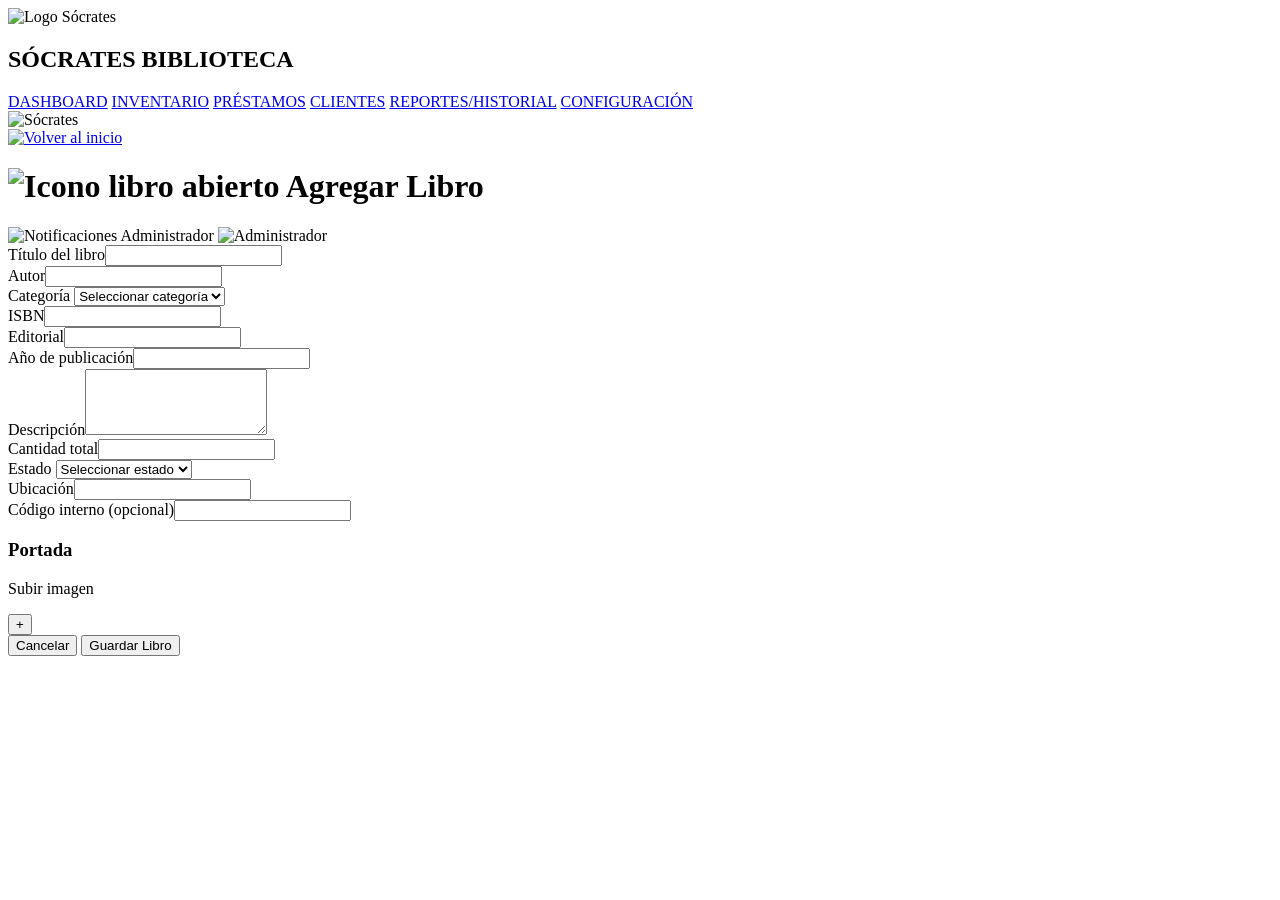
==== Agregar_libro.html @ 20a038a2 "Add files via upload Html Agregar Libro" ====
<!DOCTYPE html>
<html lang="es">
<head>
  <meta charset="UTF-8">
  <meta name="viewport" content="width=device-width, initial-scale=1.0">
  <title>Agregar Libro</title>
  
</head>
<body>
  <div class="layout">
    <!-- Barra lateral -->
    <aside class="sidebar">
      <div class="logo">
        <img src="img/socratesh.jpg" alt="Logo Sócrates">
        <h2>SÓCRATES BIBLIOTECA</h2>
      </div>

      <!-- Navegación -->
      <nav class="nav">
        <a href="#">DASHBOARD</a>
        <a href="#">INVENTARIO</a>
        <a href="#">PRÉSTAMOS</a>
        <a href="#">CLIENTES</a>
        <a href="#">REPORTES/HISTORIAL</a>
        <a href="#">CONFIGURACIÓN</a>
      </nav>

     
      <div class="nav-socrates">
        <img src="img/socra.png" alt="Sócrates">
      </div>
    </aside>

    <!-- Contenido principal -->
    <main class="main">
      <header class="header">
        <div class="header-left">
        
          <a href="index.html" class="back-button">
            <img src="img/atras.png" alt="Volver al inicio" class="back-icon">
          </a>

          <h1>
            <img src="img/libro-abierto.png" alt="Icono libro abierto" class="logo-img">
            Agregar Libro
          </h1>
        </div>
        <div class="admin">
          <img src="img/bell.png" alt="Notificaciones" class="icono-notificacion" width="22">
          <span>Administrador</span>
          <img src="img/usuario.png" alt="Administrador" class="admin-icon" width="28">
        </div>
      </header>

      <!-- Formulario -->
      <form class="form">
      
        <div class="form-left">
          <div class="form-group"><label>Título del libro</label><input type="text"></div>
          <div class="form-group"><label>Autor</label><input type="text"></div>

          <div class="form-group">
            <label>Categoría</label>
            <select>
              <option>Seleccionar categoría</option>
              <option>Romántico</option>
              <option>Ciencia ficción</option>
              <option>Fantasía</option>
              <option>Misterio</option>
              <option>Aventura</option>
              <option>Humor</option>
              <option>Terror</option>
              <option>Comics/Manga</option>
            </select>
          </div>

          <div class="form-group"><label>ISBN</label><input type="text"></div>
          <div class="form-group"><label>Editorial</label><input type="text"></div>
          <div class="form-group"><label>Año de publicación</label><input type="number"></div>
          <div class="form-group full"><label>Descripción</label><textarea rows="4"></textarea></div>
          <div class="form-group"><label>Cantidad total</label><input type="number"></div>

          <div class="form-group">
            <label>Estado</label>
            <select>
              <option>Seleccionar estado</option>
              <option>Disponible</option>
              <option>Prestado</option>
              <option>Reservado</option>
              <option>En reparación</option>
              <option>Extraviado</option>
              <option>Obsoleto</option>
            </select>
          </div>

          <div class="form-group"><label>Ubicación</label><input type="text"></div>
          <div class="form-group"><label>Código interno (opcional)</label><input type="text"></div>
        </div>

      
        <div class="form-right">
          <h3>Portada</h3>
          <div class="upload">
            <p>Subir imagen</p>
            <button type="button">+</button>
          </div>
        </div>
      </form>

      
      <div class="buttons-section">
        <div class="line"></div> 
        <div class="buttons">
          <button class="cancel">Cancelar</button>
          <button class="save">Guardar Libro</button>
        </div>
      </div>
    </main>
  </div>
</body>
</html>
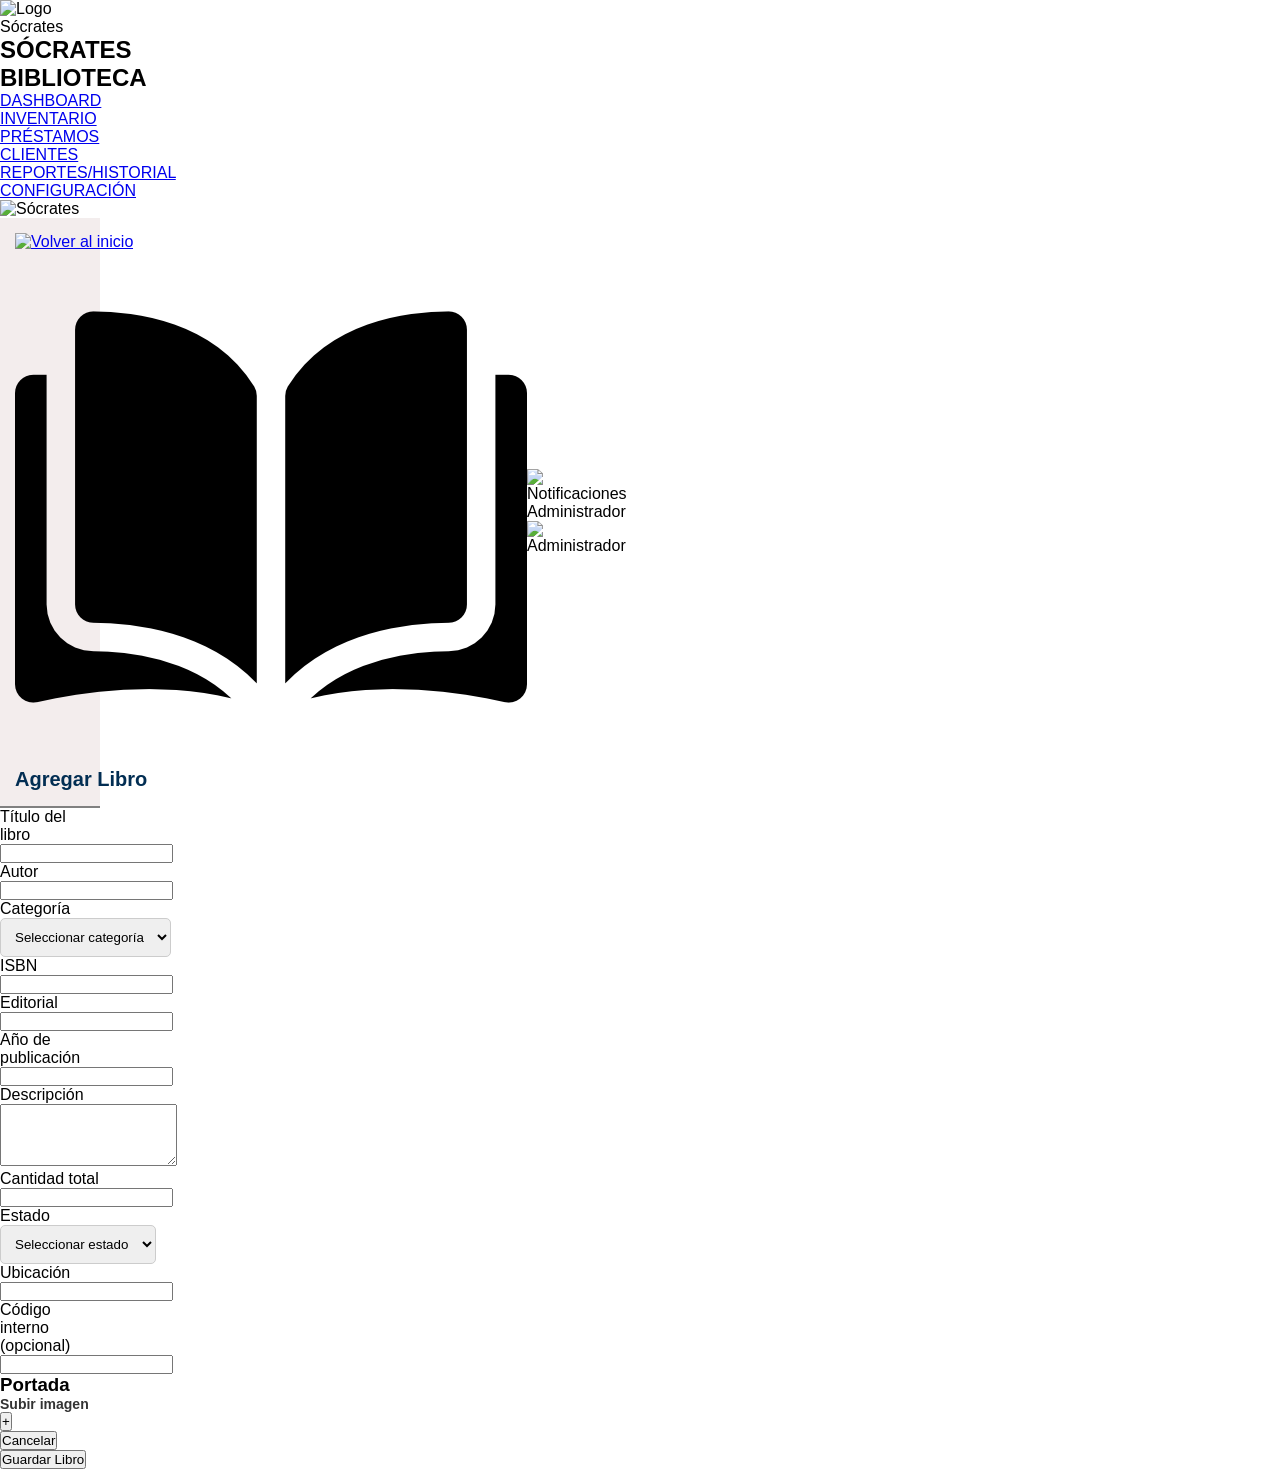
==== commit 58f974b2: "Primera Entrega del Proyecto 06/07/2026" ====
--- a/Agregar_libro.html
+++ b/Agregar_libro.html
@@ -1,121 +1,122 @@
-<!DOCTYPE html>
-<html lang="es">
-<head>
-  <meta charset="UTF-8">
-  <meta name="viewport" content="width=device-width, initial-scale=1.0">
-  <title>Agregar Libro</title>
-  
-</head>
-<body>
-  <div class="layout">
-    <!-- Barra lateral -->
-    <aside class="sidebar">
-      <div class="logo">
-        <img src="img/socratesh.jpg" alt="Logo Sócrates">
-        <h2>SÓCRATES BIBLIOTECA</h2>
-      </div>
-
-      <!-- Navegación -->
-      <nav class="nav">
-        <a href="#">DASHBOARD</a>
-        <a href="#">INVENTARIO</a>
-        <a href="#">PRÉSTAMOS</a>
-        <a href="#">CLIENTES</a>
-        <a href="#">REPORTES/HISTORIAL</a>
-        <a href="#">CONFIGURACIÓN</a>
-      </nav>
-
-     
-      <div class="nav-socrates">
-        <img src="img/socra.png" alt="Sócrates">
-      </div>
-    </aside>
-
-    <!-- Contenido principal -->
-    <main class="main">
-      <header class="header">
-        <div class="header-left">
-        
-          <a href="index.html" class="back-button">
-            <img src="img/atras.png" alt="Volver al inicio" class="back-icon">
-          </a>
-
-          <h1>
-            <img src="img/libro-abierto.png" alt="Icono libro abierto" class="logo-img">
-            Agregar Libro
-          </h1>
-        </div>
-        <div class="admin">
-          <img src="img/bell.png" alt="Notificaciones" class="icono-notificacion" width="22">
-          <span>Administrador</span>
-          <img src="img/usuario.png" alt="Administrador" class="admin-icon" width="28">
-        </div>
-      </header>
-
-      <!-- Formulario -->
-      <form class="form">
-      
-        <div class="form-left">
-          <div class="form-group"><label>Título del libro</label><input type="text"></div>
-          <div class="form-group"><label>Autor</label><input type="text"></div>
-
-          <div class="form-group">
-            <label>Categoría</label>
-            <select>
-              <option>Seleccionar categoría</option>
-              <option>Romántico</option>
-              <option>Ciencia ficción</option>
-              <option>Fantasía</option>
-              <option>Misterio</option>
-              <option>Aventura</option>
-              <option>Humor</option>
-              <option>Terror</option>
-              <option>Comics/Manga</option>
-            </select>
-          </div>
-
-          <div class="form-group"><label>ISBN</label><input type="text"></div>
-          <div class="form-group"><label>Editorial</label><input type="text"></div>
-          <div class="form-group"><label>Año de publicación</label><input type="number"></div>
-          <div class="form-group full"><label>Descripción</label><textarea rows="4"></textarea></div>
-          <div class="form-group"><label>Cantidad total</label><input type="number"></div>
-
-          <div class="form-group">
-            <label>Estado</label>
-            <select>
-              <option>Seleccionar estado</option>
-              <option>Disponible</option>
-              <option>Prestado</option>
-              <option>Reservado</option>
-              <option>En reparación</option>
-              <option>Extraviado</option>
-              <option>Obsoleto</option>
-            </select>
-          </div>
-
-          <div class="form-group"><label>Ubicación</label><input type="text"></div>
-          <div class="form-group"><label>Código interno (opcional)</label><input type="text"></div>
-        </div>
-
-      
-        <div class="form-right">
-          <h3>Portada</h3>
-          <div class="upload">
-            <p>Subir imagen</p>
-            <button type="button">+</button>
-          </div>
-        </div>
-      </form>
-
-      
-      <div class="buttons-section">
-        <div class="line"></div> 
-        <div class="buttons">
-          <button class="cancel">Cancelar</button>
-          <button class="save">Guardar Libro</button>
-        </div>
-      </div>
-    </main>
-  </div>
-</body>
-</html>
+<!DOCTYPE html>
+<html lang="es">
+<head>
+  <meta charset="UTF-8">
+  <meta name="viewport" content="width=device-width, initial-scale=1.0">
+  <title>Agregar Libro</title>
+  <link rel="stylesheet" href="css/estilos.css">
+  
+</head>
+<body>
+  <div class="layout">
+    <!-- Barra lateral -->
+    <aside class="sidebar">
+      <div class="logo">
+        <img src="img/socratesh.jpg" alt="Logo Sócrates">
+        <h2>SÓCRATES BIBLIOTECA</h2>
+      </div>
+
+      <!-- Navegación -->
+      <nav class="nav">
+        <a href="#">DASHBOARD</a>
+        <a href="#">INVENTARIO</a>
+        <a href="#">PRÉSTAMOS</a>
+        <a href="#">CLIENTES</a>
+        <a href="#">REPORTES/HISTORIAL</a>
+        <a href="#">CONFIGURACIÓN</a>
+      </nav>
+
+     
+      <div class="nav-socrates">
+        <img src="img/socra.png" alt="Sócrates">
+      </div>
+    </aside>
+
+    <!-- Contenido principal -->
+    <main class="main">
+      <header class="header">
+        <div class="header-left">
+        
+          <a href="index.html" class="back-button">
+            <img src="img/atras.png" alt="Volver al inicio" class="back-icon">
+          </a>
+
+          <h1>
+            <img src="img/libro-abierto.png" alt="Icono libro abierto" class="logo-img">
+            Agregar Libro
+          </h1>
+        </div>
+        <div class="admin">
+          <img src="img/bell.png" alt="Notificaciones" class="icono-notificacion" width="22">
+          <span>Administrador</span>
+          <img src="img/usuario.png" alt="Administrador" class="admin-icon" width="28">
+        </div>
+      </header>
+
+      <!-- Formulario -->
+      <form class="form">
+      
+        <div class="form-left">
+          <div class="form-group"><label>Título del libro</label><input type="text"></div>
+          <div class="form-group"><label>Autor</label><input type="text"></div>
+
+          <div class="form-group">
+            <label>Categoría</label>
+            <select>
+              <option>Seleccionar categoría</option>
+              <option>Romántico</option>
+              <option>Ciencia ficción</option>
+              <option>Fantasía</option>
+              <option>Misterio</option>
+              <option>Aventura</option>
+              <option>Humor</option>
+              <option>Terror</option>
+              <option>Comics/Manga</option>
+            </select>
+          </div>
+
+          <div class="form-group"><label>ISBN</label><input type="text"></div>
+          <div class="form-group"><label>Editorial</label><input type="text"></div>
+          <div class="form-group"><label>Año de publicación</label><input type="number"></div>
+          <div class="form-group full"><label>Descripción</label><textarea rows="4"></textarea></div>
+          <div class="form-group"><label>Cantidad total</label><input type="number"></div>
+
+          <div class="form-group">
+            <label>Estado</label>
+            <select>
+              <option>Seleccionar estado</option>
+              <option>Disponible</option>
+              <option>Prestado</option>
+              <option>Reservado</option>
+              <option>En reparación</option>
+              <option>Extraviado</option>
+              <option>Obsoleto</option>
+            </select>
+          </div>
+
+          <div class="form-group"><label>Ubicación</label><input type="text"></div>
+          <div class="form-group"><label>Código interno (opcional)</label><input type="text"></div>
+        </div>
+
+      
+        <div class="form-right">
+          <h3>Portada</h3>
+          <div class="upload">
+            <p>Subir imagen</p>
+            <button type="button">+</button>
+          </div>
+        </div>
+      </form>
+
+      
+      <div class="buttons-section">
+        <div class="line"></div> 
+        <div class="buttons">
+          <button class="cancel">Cancelar</button>
+          <button class="save">Guardar Libro</button>
+        </div>
+      </div>
+    </main>
+  </div>
+</body>
+</html>
--- a/css/estilos.css
+++ b/css/estilos.css
@@ -0,0 +1,250 @@
+* {
+  margin: 0;
+  padding: 0;
+  box-sizing: border-box;
+  font-family: Arial, sans-serif;
+}
+
+body {
+  background-color: #fff;
+  display: grid;
+  grid-template-columns: repeat(14, 100px);
+  grid-template-rows: repeat(10, 100px);
+}
+
+/* --------------------------Panel lateral ------------------------ */
+
+#panelLateral {
+  background-color: #022e53;
+  color: white;
+  grid-column: 1 / 4;
+  grid-row: 1 / -1;
+  padding: 20px;
+}
+
+#logo {
+  display: flex;
+  align-items: center;
+  gap: 20px;
+  margin-bottom: 70px;
+}
+
+#logo img {
+  width: 80px;
+  border-radius: 50%;
+}
+
+#logo h2 {
+  color: white;
+  font-size: 30px;
+}
+
+#enlacesLateral ul {
+  list-style: none;
+}
+
+#enlacesLateral a {
+  display: flex;
+  flex-direction: column;
+  text-decoration: none;
+  color: black;
+  padding: 15px;
+  margin: 15px;
+  border-radius: 10px;
+  background-color: #F9F0E7;
+  text-align: center;
+}
+
+#enlacesLateral a.activo {
+  background-color: #CBAE91;
+  color: white;
+
+}
+
+#enlacesLateral a:hover {
+
+  background-color: #d4b89b;
+  color: rgb(255, 255, 255);
+  transition: 0.5s
+}
+
+#Socrates {
+  margin-top: 80px;
+}
+
+
+/* ----------------------------Hearder Y SAludo--------------------------------------------- */
+header {
+  grid-column: 4/14;
+  grid-row: 1/2;
+  background-color: rgba(214, 191, 191, 0.287);
+  padding: 15px;
+  display: flex;
+  justify-content: space-between;
+  align-items: center;
+  border-bottom: 2.5px solid gray;
+}
+
+header h1 {
+  color: #022e53;
+  font-size: 20px;
+  font-weight: bold;
+}
+
+header h3 {
+  color: #666;
+  font-size: 14px;
+  font-weight: normal;
+  margin-top: 4px;
+}
+
+/* ------------------------------------------------------------------------------------------ */
+
+/* -------------------------------------Parte separada de Hearder---------------------------- */
+.perfil {
+  display: flex;
+  align-items: center;
+  gap: 25px;
+}
+
+.perfil .icono {
+  width: 24px;
+  cursor: pointer;
+}
+
+.perfilUsuario {
+  display: flex;
+  align-items: center;
+  gap: 10px;
+  cursor: pointer;
+}
+
+.perfil,
+p {
+  font-weight: bold;
+  font-size: 14px;
+  color: #333;
+}
+
+/* ------------------------------------------------------------------------------------------ */
+
+/* ---------------------------------Informacion debajo del hearder--------------------------- */
+
+#contenedor{
+    grid-column:4/14;
+    background-color:white;
+}
+
+.Info_superio {
+  background-color: white;
+  color: black;
+  grid-column: 4/13;
+  grid-row: 2/3;
+  padding-top: 10px;
+  display: flex;
+  align-items: center;
+}
+
+.cuadros {
+  background-color: white;
+  border: 4px solid gray;
+  border-radius: 10px;
+  margin-left: 70px;
+  margin-bottom: 10px;
+  padding: 10px;
+  justify-content: center;
+   color: black;
+   text-align: center;
+}
+
+
+/* ----------------------------------------Titulos sencion debajo de los cuadros y afecta al que esta el medio de la tablas-------------------------------------------------- */
+.titulo {
+  grid-column: 4/13;
+  background-color: #022e53;
+  color: white;
+  padding: 13px;
+  margin-bottom:10px ;
+}
+
+/* --------------------------------------------------------------------------------------------------------- */
+
+#inventarioInicial input{
+    width:550px;
+    margin-left:15px;
+    padding:10px;
+    border:1px solid #ccc;
+    border-radius:8px;
+}
+
+.categoria,
+.Estado,
+.agregar{
+    display:inline-block;
+    margin-left:10px;
+}
+
+select{
+    padding:10px;
+    border-radius:5px;
+    border:1px solid #ccc;
+}
+
+.agregar button{
+    background:#022e53;
+    color:white;
+    border:none;
+    padding:10px 18px;
+    border-radius:5px;
+    cursor:pointer;
+}
+
+.agregar button:hover{
+    background:#04477f;
+}
+
+
+/* ------------------------------------------------------- */
+.inventarioTabla table{
+    width:100%;
+    border-collapse:collapse;
+    margin-top:15px;
+}
+
+.inventarioTabla thead{
+    background:#d4d4d4;
+}
+
+.inventarioTabla th{
+    padding:10px;
+    color:#022e53;
+}
+
+.inventarioTabla td{
+    text-align:center;
+    padding:12px;
+    border-bottom:1px solid #cfcfcf;
+}
+
+.inventarioTabla img{
+    width:45px;
+    height:65px;
+    object-fit:cover;
+}
+/* ----------------------------------------------- */
+
+.disponible{
+    background:#dff0d8;
+    color:#4f9d39;
+    border:1px solid #7fb56d;
+    border-radius:5px;
+    padding:6px 10px;
+}
+
+.prestado{
+    background:#cfe2ff;
+    color:#2b63d6;
+    border:1px solid #8ab2ff;
+    border-radius:5px;
+    padding:6px 10px;
+}
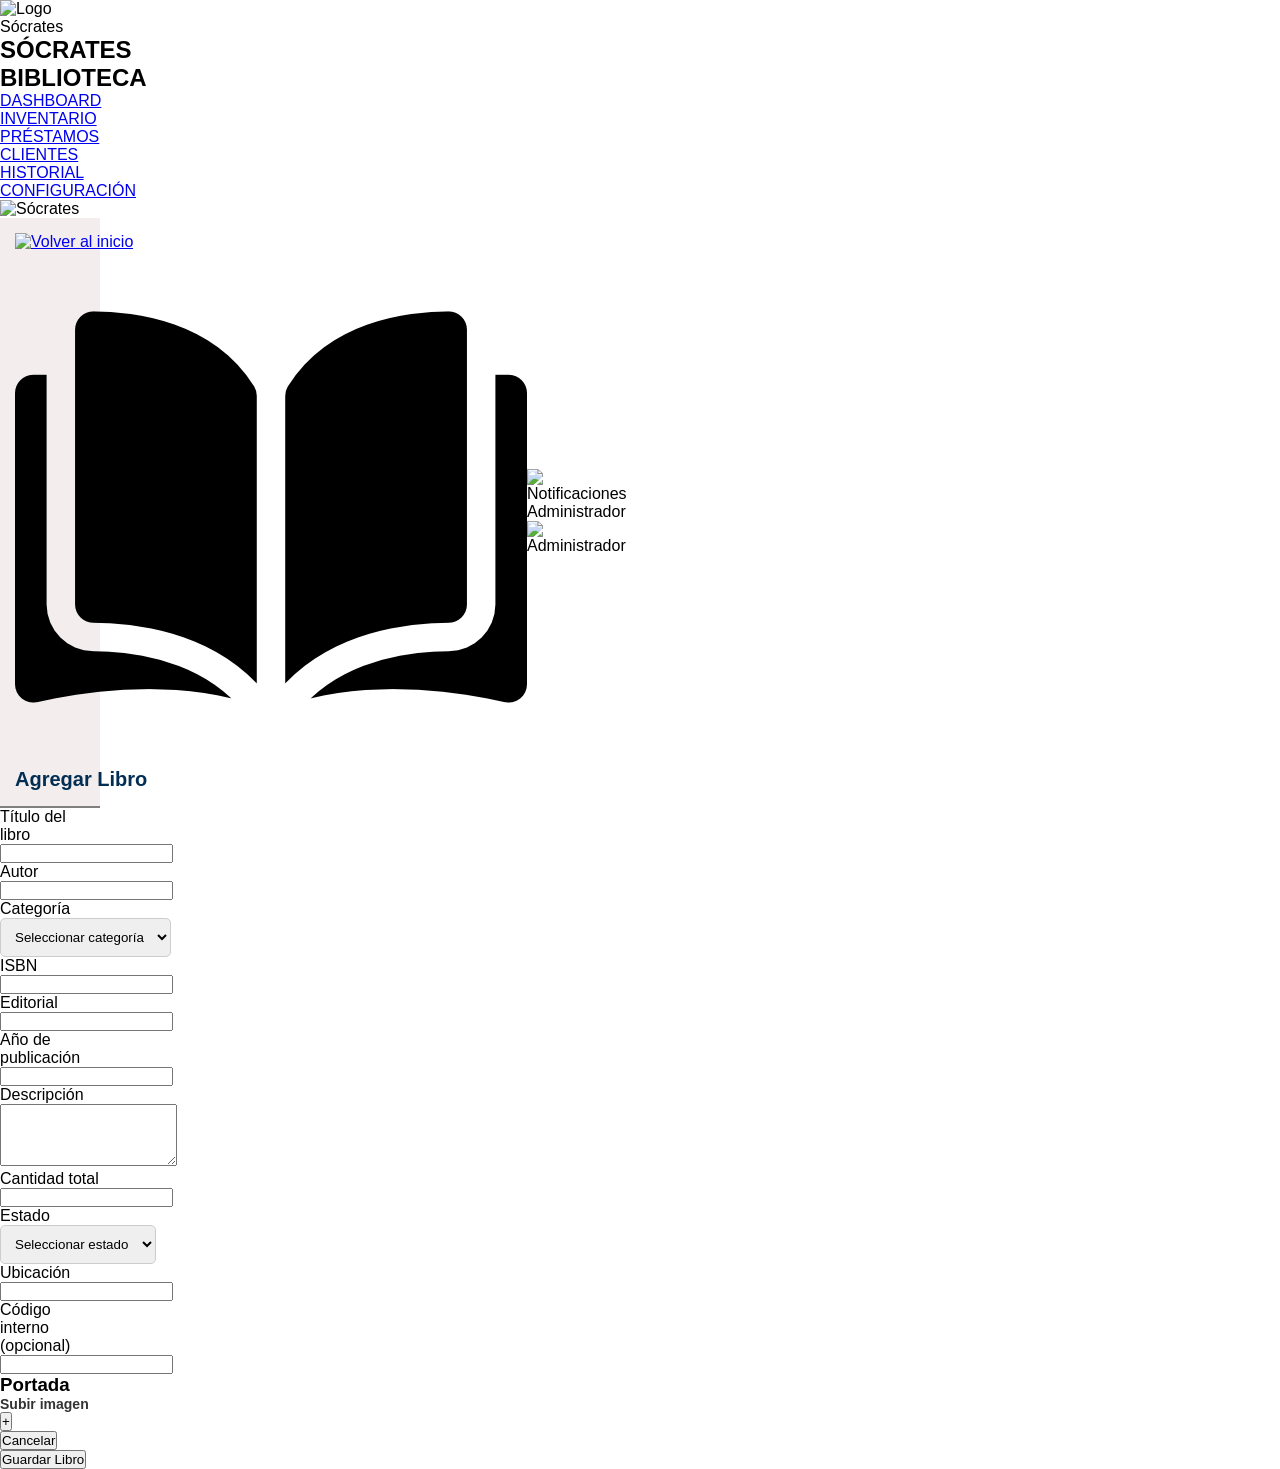
==== commit 9933ad52: "Add files via upload Así va todo hasta el momento" ====
--- a/Agregar_libro.html
+++ b/Agregar_libro.html
@@ -1,122 +1,122 @@
-<!DOCTYPE html>
-<html lang="es">
-<head>
-  <meta charset="UTF-8">
-  <meta name="viewport" content="width=device-width, initial-scale=1.0">
-  <title>Agregar Libro</title>
-  <link rel="stylesheet" href="css/estilos.css">
-  
-</head>
-<body>
-  <div class="layout">
-    <!-- Barra lateral -->
-    <aside class="sidebar">
-      <div class="logo">
-        <img src="img/socratesh.jpg" alt="Logo Sócrates">
-        <h2>SÓCRATES BIBLIOTECA</h2>
-      </div>
-
-      <!-- Navegación -->
-      <nav class="nav">
-        <a href="#">DASHBOARD</a>
-        <a href="#">INVENTARIO</a>
-        <a href="#">PRÉSTAMOS</a>
-        <a href="#">CLIENTES</a>
-        <a href="#">REPORTES/HISTORIAL</a>
-        <a href="#">CONFIGURACIÓN</a>
-      </nav>
-
-     
-      <div class="nav-socrates">
-        <img src="img/socra.png" alt="Sócrates">
-      </div>
-    </aside>
-
-    <!-- Contenido principal -->
-    <main class="main">
-      <header class="header">
-        <div class="header-left">
-        
-          <a href="index.html" class="back-button">
-            <img src="img/atras.png" alt="Volver al inicio" class="back-icon">
-          </a>
-
-          <h1>
-            <img src="img/libro-abierto.png" alt="Icono libro abierto" class="logo-img">
-            Agregar Libro
-          </h1>
-        </div>
-        <div class="admin">
-          <img src="img/bell.png" alt="Notificaciones" class="icono-notificacion" width="22">
-          <span>Administrador</span>
-          <img src="img/usuario.png" alt="Administrador" class="admin-icon" width="28">
-        </div>
-      </header>
-
-      <!-- Formulario -->
-      <form class="form">
-      
-        <div class="form-left">
-          <div class="form-group"><label>Título del libro</label><input type="text"></div>
-          <div class="form-group"><label>Autor</label><input type="text"></div>
-
-          <div class="form-group">
-            <label>Categoría</label>
-            <select>
-              <option>Seleccionar categoría</option>
-              <option>Romántico</option>
-              <option>Ciencia ficción</option>
-              <option>Fantasía</option>
-              <option>Misterio</option>
-              <option>Aventura</option>
-              <option>Humor</option>
-              <option>Terror</option>
-              <option>Comics/Manga</option>
-            </select>
-          </div>
-
-          <div class="form-group"><label>ISBN</label><input type="text"></div>
-          <div class="form-group"><label>Editorial</label><input type="text"></div>
-          <div class="form-group"><label>Año de publicación</label><input type="number"></div>
-          <div class="form-group full"><label>Descripción</label><textarea rows="4"></textarea></div>
-          <div class="form-group"><label>Cantidad total</label><input type="number"></div>
-
-          <div class="form-group">
-            <label>Estado</label>
-            <select>
-              <option>Seleccionar estado</option>
-              <option>Disponible</option>
-              <option>Prestado</option>
-              <option>Reservado</option>
-              <option>En reparación</option>
-              <option>Extraviado</option>
-              <option>Obsoleto</option>
-            </select>
-          </div>
-
-          <div class="form-group"><label>Ubicación</label><input type="text"></div>
-          <div class="form-group"><label>Código interno (opcional)</label><input type="text"></div>
-        </div>
-
-      
-        <div class="form-right">
-          <h3>Portada</h3>
-          <div class="upload">
-            <p>Subir imagen</p>
-            <button type="button">+</button>
-          </div>
-        </div>
-      </form>
-
-      
-      <div class="buttons-section">
-        <div class="line"></div> 
-        <div class="buttons">
-          <button class="cancel">Cancelar</button>
-          <button class="save">Guardar Libro</button>
-        </div>
-      </div>
-    </main>
-  </div>
-</body>
-</html>
+<!DOCTYPE html>
+<html lang="es">
+<head>
+  <meta charset="UTF-8">
+  <meta name="viewport" content="width=device-width, initial-scale=1.0">
+  <title>Agregar Libro</title>
+  <link rel="stylesheet" href="css/estilos.css">
+  
+</head>
+<body>
+  <div class="layout">
+    <!-- Barra lateral -->
+    <aside class="sidebar">
+      <div class="logo">
+        <img src="img/socratesh.jpg" alt="Logo Sócrates">
+        <h2>SÓCRATES BIBLIOTECA</h2>
+      </div>
+
+      <!-- Navegación -->
+      <nav class="nav">
+        <a href="#">DASHBOARD</a>
+        <a href="#">INVENTARIO</a>
+        <a href="#">PRÉSTAMOS</a>
+        <a href="#">CLIENTES</a>
+        <a href="#">HISTORIAL</a>
+        <a href="#">CONFIGURACIÓN</a>
+      </nav>
+
+     
+      <div class="nav-socrates">
+        <img src="img/socra.png" alt="Sócrates">
+      </div>
+    </aside>
+
+    <!-- Contenido principal -->
+    <main class="main">
+      <header class="header">
+        <div class="header-left">
+        
+          <a href="index.html" class="back-button">
+            <img src="img/atras.png" alt="Volver al inicio" class="back-icon">
+          </a>
+
+          <h1>
+            <img src="img/libro-abierto.png" alt="Icono libro abierto" class="logo-img">
+            Agregar Libro
+          </h1>
+        </div>
+        <div class="admin">
+          <img src="img/bell.png" alt="Notificaciones" class="icono-notificacion" width="22">
+          <span>Administrador</span>
+          <img src="img/usuario.png" alt="Administrador" class="admin-icon" width="28">
+        </div>
+      </header>
+
+      <!-- Formulario -->
+      <form class="form">
+      
+        <div class="form-left">
+          <div class="form-group"><label>Título del libro</label><input type="text"></div>
+          <div class="form-group"><label>Autor</label><input type="text"></div>
+
+          <div class="form-group">
+            <label>Categoría</label>
+            <select>
+              <option>Seleccionar categoría</option>
+              <option>Romántico</option>
+              <option>Ciencia ficción</option>
+              <option>Fantasía</option>
+              <option>Misterio</option>
+              <option>Aventura</option>
+              <option>Humor</option>
+              <option>Terror</option>
+              <option>Comics/Manga</option>
+            </select>
+          </div>
+
+          <div class="form-group"><label>ISBN</label><input type="text"></div>
+          <div class="form-group"><label>Editorial</label><input type="text"></div>
+          <div class="form-group"><label>Año de publicación</label><input type="number"></div>
+          <div class="form-group full"><label>Descripción</label><textarea rows="4"></textarea></div>
+          <div class="form-group"><label>Cantidad total</label><input type="number"></div>
+
+          <div class="form-group">
+            <label>Estado</label>
+            <select>
+              <option>Seleccionar estado</option>
+              <option>Disponible</option>
+              <option>Prestado</option>
+              <option>Reservado</option>
+              <option>En reparación</option>
+              <option>Extraviado</option>
+              <option>Obsoleto</option>
+            </select>
+          </div>
+
+          <div class="form-group"><label>Ubicación</label><input type="text"></div>
+          <div class="form-group"><label>Código interno (opcional)</label><input type="text"></div>
+        </div>
+
+      
+        <div class="form-right">
+          <h3>Portada</h3>
+          <div class="upload">
+            <p>Subir imagen</p>
+            <button type="button">+</button>
+          </div>
+        </div>
+      </form>
+
+      
+      <div class="buttons-section">
+        <div class="line"></div> 
+        <div class="buttons">
+          <button class="cancel">Cancelar</button>
+          <button class="save">Guardar Libro</button>
+        </div>
+      </div>
+    </main>
+  </div>
+</body>
+</html>
